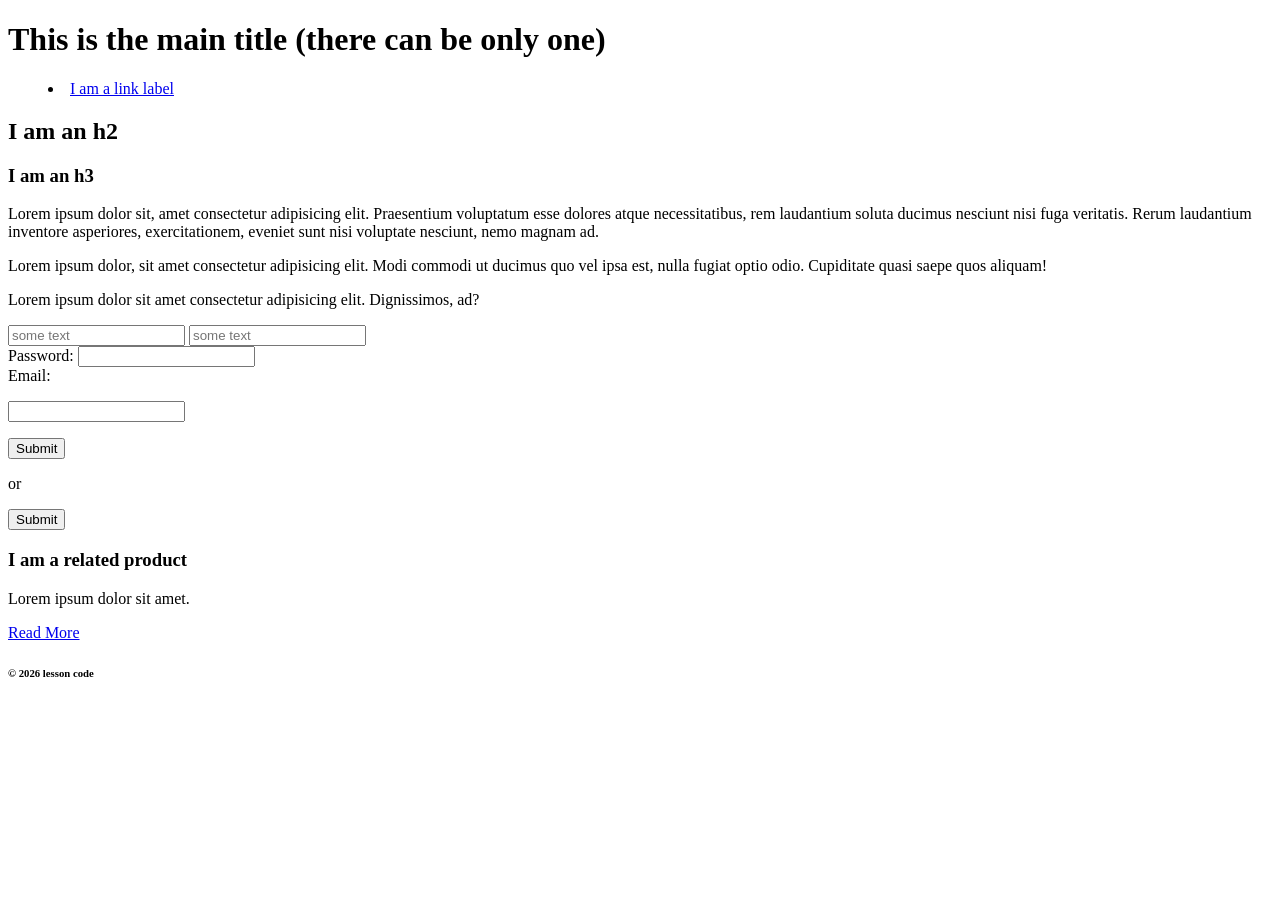
==== index.html @ d5ebd76d "Add files via upload" ====
<!DOCTYPE html>
<html lang="en">
<head>
    <!-- This is an html comment! Inside the head we add our metadata, links to CSS JS and fonts. -->
    <meta charset="utf-8">
    <meta name="viewport" content="width=device-width, initial-scale=1">
    <title>Week 1 Learing HTML</title>
    <meta name="description" content="This week we are looking at the basic HTML structure">
    <meta name="robots" content="nofollow, noindex">
</head>
<!-- everything in the body is visiable to the user -->
<body>
    <header>
        <h1>This is the main title (there can be only one)</h1>
        <nav>
            <menu>
                <li>
                    <a href="index.html">I am a link label</a>
                </li>
            </menu>
        </nav>
    </header>
    <main>
        <section>
            <h2>I am an h2</h2>
            <div>
                <h3>I am an h3</h3>
                <p>Lorem ipsum dolor sit, amet consectetur adipisicing elit. Praesentium voluptatum esse dolores atque necessitatibus, rem laudantium soluta ducimus nesciunt nisi fuga veritatis. Rerum laudantium inventore asperiores, exercitationem, eveniet sunt nisi voluptate nesciunt, nemo magnam ad.</p>
                <p class="class">Lorem ipsum dolor, sit amet consectetur adipisicing elit. Modi commodi ut ducimus quo vel ipsa est, nulla fugiat optio odio. Cupiditate quasi saepe quos aliquam!</p>
                <p id="class">Lorem ipsum dolor sit amet consectetur adipisicing elit. Dignissimos, ad?</p>
            </div>
        </section>
        <section>
            <form method="post" action="somefile.php">
                <!-- notice the layout of the 1st 2-->
                <input type="text" placeholder="some text" required>
                <input type="text" placeholder="some text" required>
                <br><!-- this is really the only time to use a br -->
                <label>Password:</label>
                <input type="password">
                <br>
                <label>Email:</label>
                <p><input type="email"></p>
                <button type="submit">Submit</button>
                <p>or</p>
                <input type="submit">
            </form>
        </section>
    </main>
    <aside>
        <article>
            <h3>I am a related product</h3>
            <p>Lorem ipsum dolor sit amet.</p>
            <a href="#">Read More</a>
        </article>
    </aside>
    <footer>
        <h6>&copy; 2026 lesson code</h6>
    </footer>
</body>
</html>
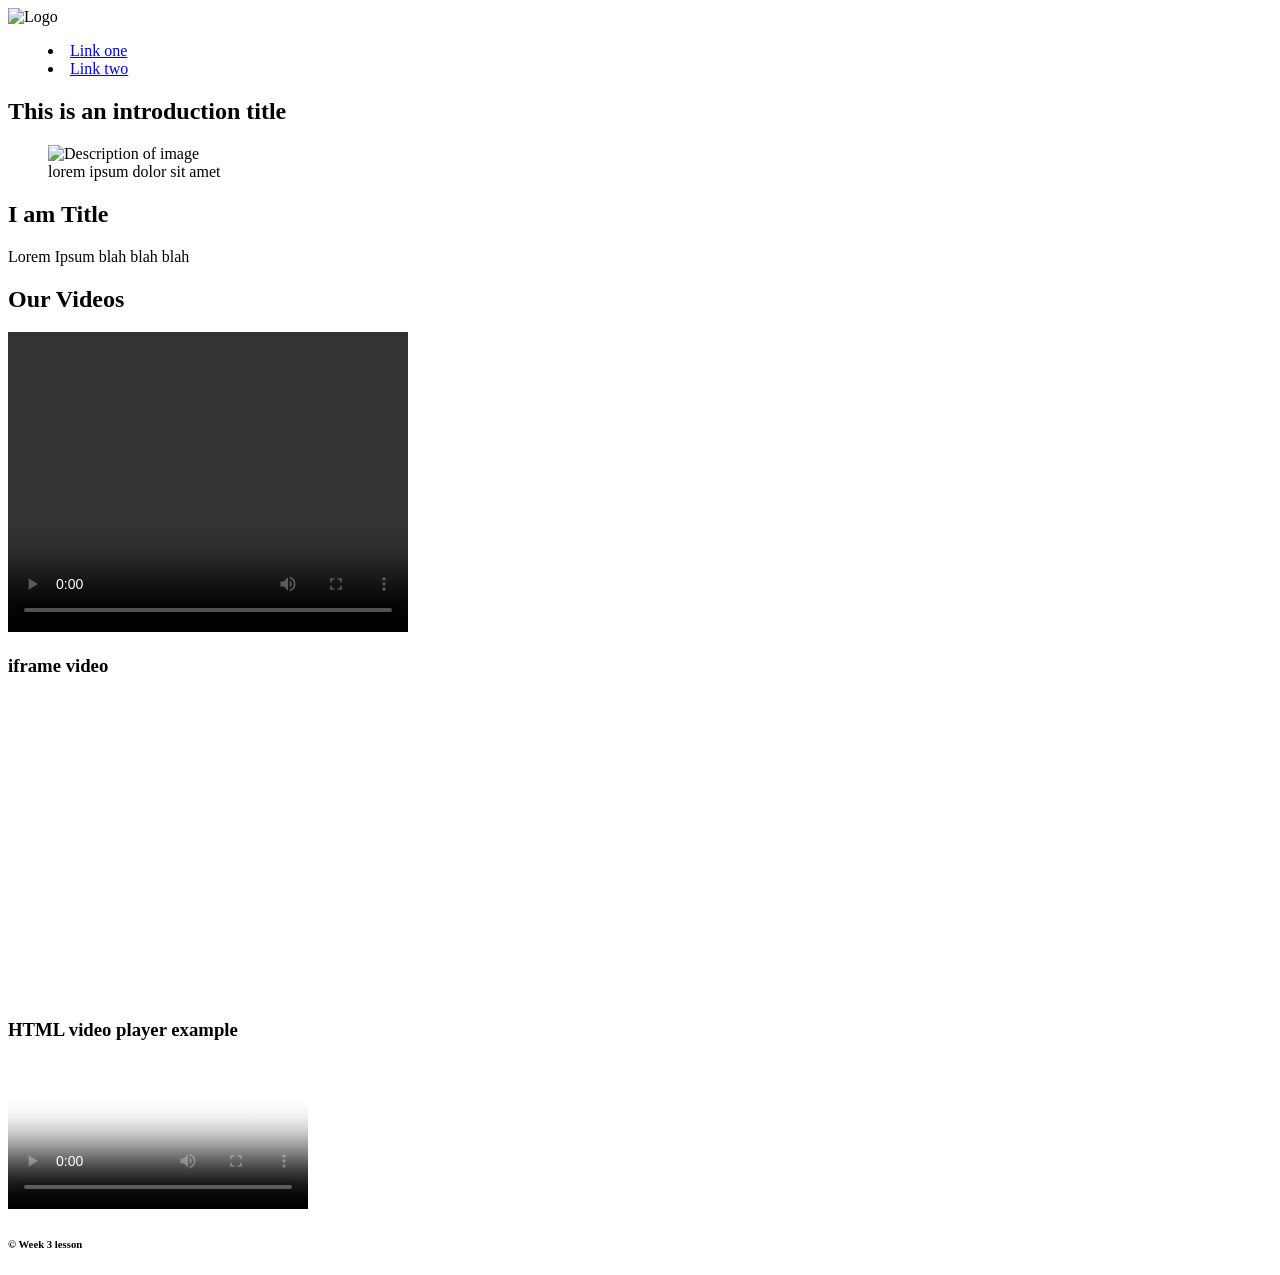
==== commit 661d6e98: "initial commit" ====
--- a/index.html
+++ b/index.html
@@ -1,61 +1,68 @@
-<!DOCTYPE html>
-<html lang="en">
-<head>
-    <!-- This is an html comment! Inside the head we add our metadata, links to CSS JS and fonts. -->
-    <meta charset="utf-8">
-    <meta name="viewport" content="width=device-width, initial-scale=1">
-    <title>Week 1 Learing HTML</title>
-    <meta name="description" content="This week we are looking at the basic HTML structure">
-    <meta name="robots" content="nofollow, noindex">
-</head>
-<!-- everything in the body is visiable to the user -->
-<body>
-    <header>
-        <h1>This is the main title (there can be only one)</h1>
-        <nav>
-            <menu>
-                <li>
-                    <a href="index.html">I am a link label</a>
-                </li>
-            </menu>
-        </nav>
-    </header>
-    <main>
-        <section>
-            <h2>I am an h2</h2>
-            <div>
-                <h3>I am an h3</h3>
-                <p>Lorem ipsum dolor sit, amet consectetur adipisicing elit. Praesentium voluptatum esse dolores atque necessitatibus, rem laudantium soluta ducimus nesciunt nisi fuga veritatis. Rerum laudantium inventore asperiores, exercitationem, eveniet sunt nisi voluptate nesciunt, nemo magnam ad.</p>
-                <p class="class">Lorem ipsum dolor, sit amet consectetur adipisicing elit. Modi commodi ut ducimus quo vel ipsa est, nulla fugiat optio odio. Cupiditate quasi saepe quos aliquam!</p>
-                <p id="class">Lorem ipsum dolor sit amet consectetur adipisicing elit. Dignissimos, ad?</p>
-            </div>
-        </section>
-        <section>
-            <form method="post" action="somefile.php">
-                <!-- notice the layout of the 1st 2-->
-                <input type="text" placeholder="some text" required>
-                <input type="text" placeholder="some text" required>
-                <br><!-- this is really the only time to use a br -->
-                <label>Password:</label>
-                <input type="password">
-                <br>
-                <label>Email:</label>
-                <p><input type="email"></p>
-                <button type="submit">Submit</button>
-                <p>or</p>
-                <input type="submit">
-            </form>
-        </section>
-    </main>
-    <aside>
-        <article>
-            <h3>I am a related product</h3>
-            <p>Lorem ipsum dolor sit amet.</p>
-            <a href="#">Read More</a>
-        </article>
-    </aside>
-    <footer>
-        <h6>&copy; 2026 lesson code</h6>
-    </footer>
-</body>
-</html>+<!doctype HTML>
+<html lang="en">
+ <head>
+     <meta charset="UTF-8">
+     <meta name="viewport" content="width=device-width, initial-scale=1.0">
+     <meta name="robots" content=" noindex, nofollow">
+     <title>Week3 | Media and CSS</title>
+     <!--add the css-->
+ </head>
+<body>
+    <header>
+        <img src="./img/lorem-logo.png" alt="Logo">
+        <nav> 
+            <menu>
+                <li><a href=" index.html">Link one</a></li>
+                <li><a href="index.html">Link two</a></li>
+            </menu>
+            </nav>
+    </header>
+    <!--this is the main text of th page-->
+    <main>
+        <!-- this first seciton of content is called a hero/masterhead-->
+        <section>
+            <div>
+                <h1>This is an introduction title</h1>
+            </div>
+        </section>
+        <section>
+            <!-- this is column one-->
+            <div>
+                <figure>
+                    <img src="./img/toronto.jpg" alt="Description of image">
+                    <figcaption>lorem ipsum dolor sit amet</figcaption>
+                </figure>
+            </div>
+            <!-- this is colunm two-->
+            <div>
+                <h2>I am Title</h2>
+                <p>Lorem Ipsum blah blah blah</p>
+            </div>
+        </section>
+        <!--this is our videos-->
+        <section>
+            <div>
+                <h2>Our Videos</h2>
+                <video width="400" height="300" controls>
+                    <source src="./videos/sample.mp4" type="video/mp4">
+                    Your browser does not support the video tag.
+                </video>
+            </div>
+        </section>
+        <div>
+            <h3>iframe video</h3>
+            <iframe width="500" height="300" src="https://www.youtube.com/embed/irVNGjRFZGk?si=kmWc9sfoeV3H6Ohd" title="YouTube video player" frameborder="0" allow="accelerometer; autoplay; clipboard-write; encrypted-media; gyroscope; picture-in-picture; web-share" referrerpolicy="strict-origin-when-cross-origin" allowfullscreen></iframe>
+        </div>
+        <div>
+            <h3>HTML video player example</h3>
+            <video controls loop autoplay poster="./img/toronto.jpg">
+                <source src="./video/toronto.mp4" type="video/mp4">
+                Your browser does not support the video tag.
+            </video>
+        </div>
+    </main>
+    <footer>
+        <h6>&copy; Week 3 lesson</h6>  
+    </footer>
+</body>
+</html> 
